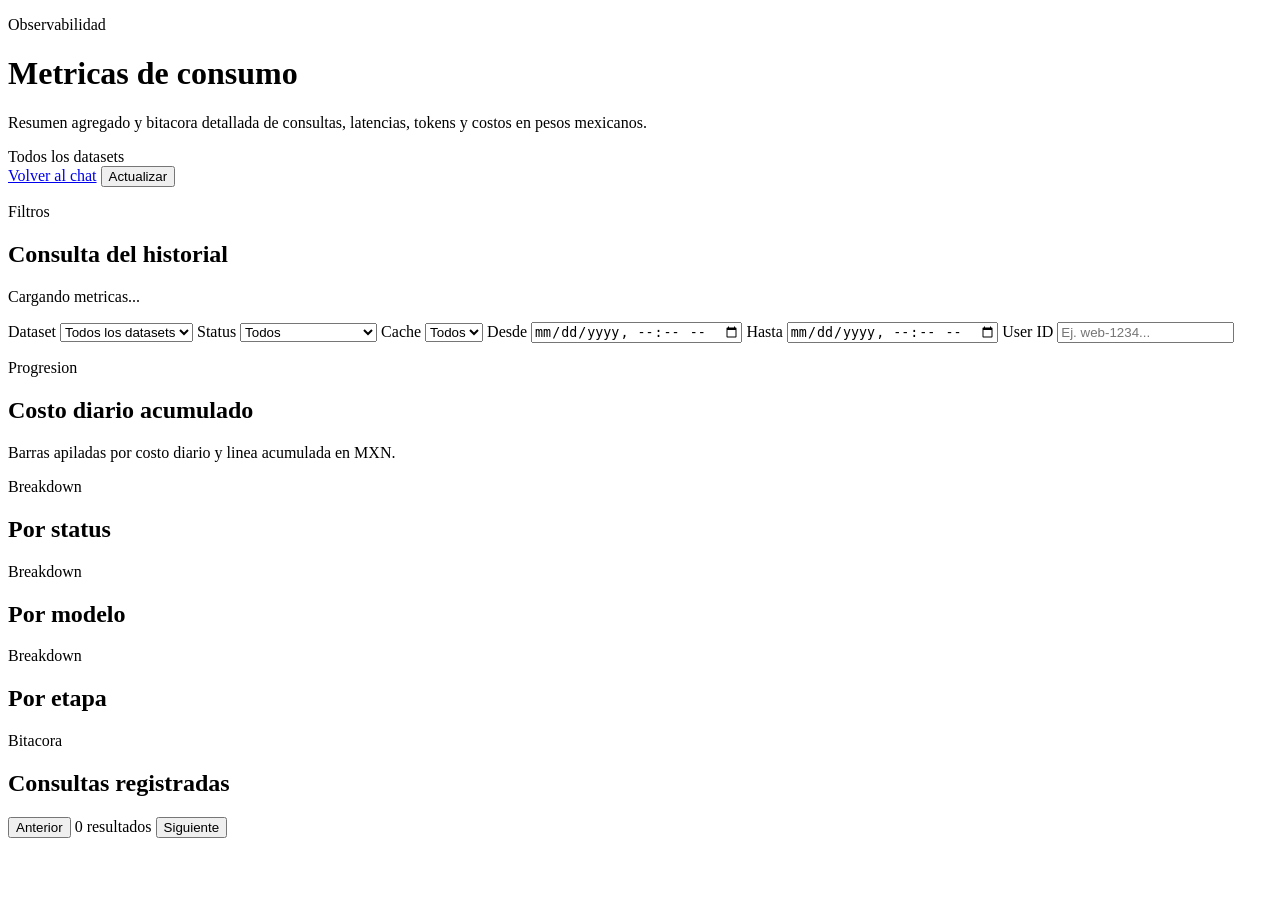
==== backend/app/static/analytics.html @ a88a8783 "primera version" ====
<!DOCTYPE html>
<html lang="es">
  <head>
    <meta charset="UTF-8" />
    <meta name="viewport" content="width=device-width, initial-scale=1.0" />
    <title>Metricas de Consumo</title>
    <link rel="stylesheet" href="/static/styles.css" />
  </head>
  <body>
    <div class="analytics-shell">
      <header class="chat-header analytics-header">
        <div>
          <p class="eyebrow">Observabilidad</p>
          <h1>Metricas de consumo</h1>
          <p class="muted">Resumen agregado y bitacora detallada de consultas, latencias, tokens y costos en pesos mexicanos.</p>
        </div>
        <div class="header-actions">
          <div class="selected-chip" id="analytics-dataset-chip">Todos los datasets</div>
          <a class="ghost-button" href="/">Volver al chat</a>
          <button class="ghost-button" id="analytics-refresh" type="button">Actualizar</button>
        </div>
      </header>

      <section class="card analytics-filters-card">
        <div class="section-heading">
          <div>
            <p class="eyebrow">Filtros</p>
            <h2>Consulta del historial</h2>
          </div>
          <p class="status-text" id="analytics-status-text">Cargando metricas...</p>
        </div>

        <form class="analytics-filter-grid" id="analytics-filter-form">
          <label class="field">
            <span>Dataset</span>
            <select id="filter-dataset">
              <option value="">Todos los datasets</option>
            </select>
          </label>

          <label class="field">
            <span>Status</span>
            <select id="filter-status">
              <option value="">Todos</option>
              <option value="ok">ok</option>
              <option value="assistant_message">assistant_message</option>
              <option value="needs_clarification">needs_clarification</option>
              <option value="validation_error">validation_error</option>
              <option value="rate_limited">rate_limited</option>
              <option value="gemini_error">gemini_error</option>
              <option value="gemini_unavailable">gemini_unavailable</option>
              <option value="not_found">not_found</option>
              <option value="error">error</option>
            </select>
          </label>

          <label class="field">
            <span>Cache</span>
            <select id="filter-cache-hit">
              <option value="">Todos</option>
              <option value="false">fresh</option>
              <option value="true">cache</option>
            </select>
          </label>

          <label class="field">
            <span>Desde</span>
            <input id="filter-from" type="datetime-local" />
          </label>

          <label class="field">
            <span>Hasta</span>
            <input id="filter-to" type="datetime-local" />
          </label>

          <label class="field">
            <span>User ID</span>
            <input id="filter-user-id" type="text" placeholder="Ej. web-1234..." />
          </label>
        </form>
      </section>

      <section class="analytics-summary-grid" id="analytics-summary-grid"></section>

      <section class="card analytics-chart-card">
        <div class="section-heading">
          <div>
            <p class="eyebrow">Progresion</p>
            <h2>Costo diario acumulado</h2>
          </div>
          <p class="muted">Barras apiladas por costo diario y linea acumulada en MXN.</p>
        </div>
        <div id="analytics-timeseries-chart"></div>
      </section>

      <section class="analytics-breakdown-grid">
        <article class="card analytics-breakdown-card">
          <div class="section-heading">
            <div>
              <p class="eyebrow">Breakdown</p>
              <h2>Por status</h2>
            </div>
          </div>
          <div id="breakdown-status"></div>
        </article>

        <article class="card analytics-breakdown-card">
          <div class="section-heading">
            <div>
              <p class="eyebrow">Breakdown</p>
              <h2>Por modelo</h2>
            </div>
          </div>
          <div id="breakdown-model"></div>
        </article>

        <article class="card analytics-breakdown-card">
          <div class="section-heading">
            <div>
              <p class="eyebrow">Breakdown</p>
              <h2>Por etapa</h2>
            </div>
          </div>
          <div id="breakdown-stage"></div>
        </article>
      </section>

      <section class="card analytics-table-card">
        <div class="section-heading">
          <div>
            <p class="eyebrow">Bitacora</p>
            <h2>Consultas registradas</h2>
          </div>
          <div class="analytics-pagination">
            <button class="ghost-button" id="page-prev" type="button">Anterior</button>
            <span class="status-text" id="pagination-text">0 resultados</span>
            <button class="ghost-button" id="page-next" type="button">Siguiente</button>
          </div>
        </div>

        <div id="analytics-table-container"></div>
      </section>
    </div>

    <script src="/static/analytics.js" defer></script>
  </body>
</html>
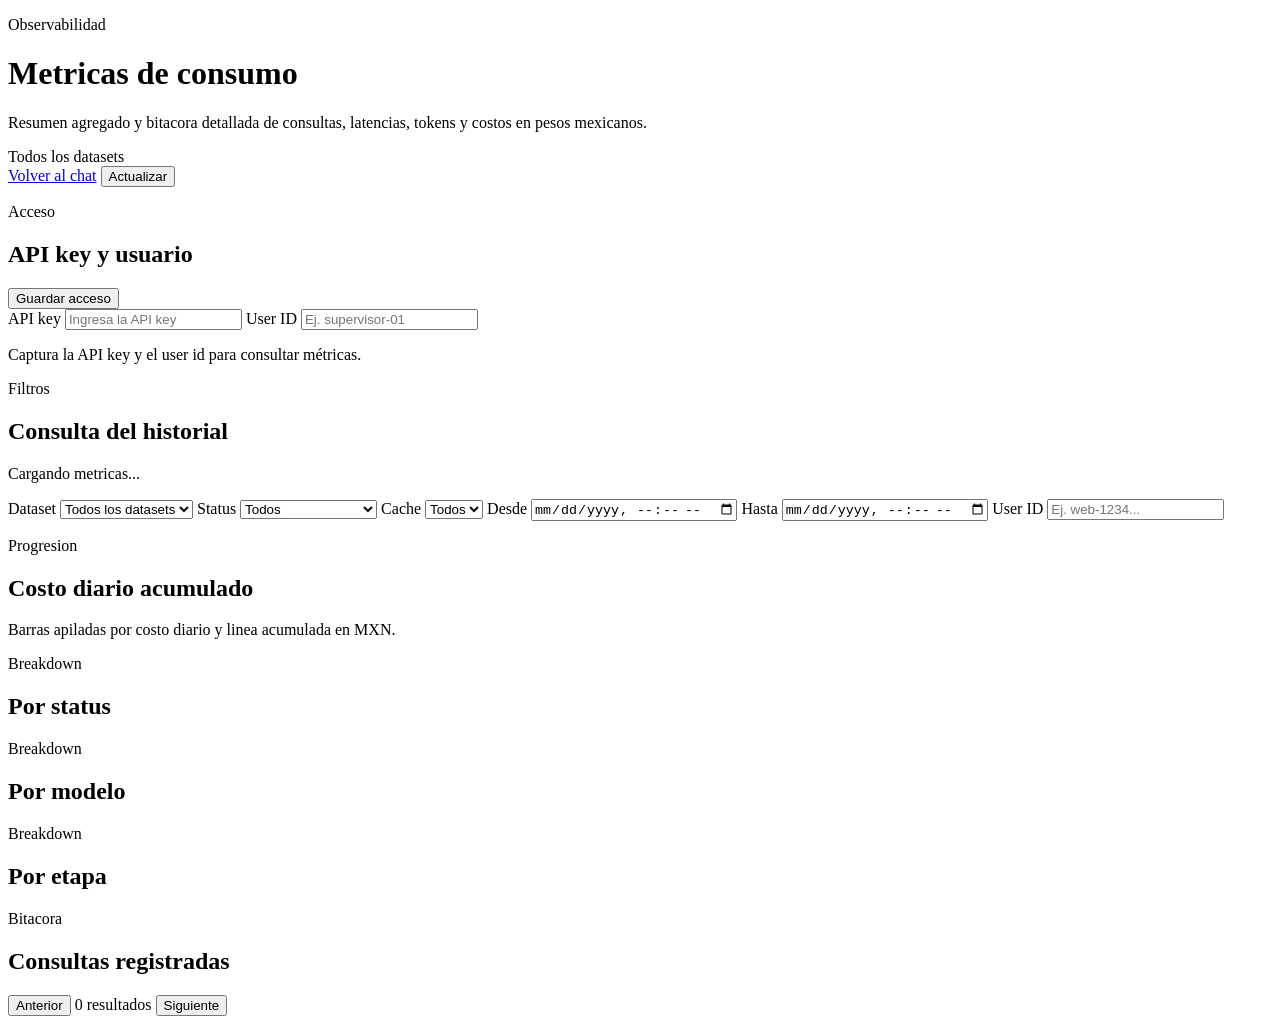
==== commit a6f55de4: "version 1.1.1 sirviendo sin pruebas" ====
--- a/backend/app/static/analytics.html
+++ b/backend/app/static/analytics.html
@@ -16,10 +16,31 @@
         </div>
         <div class="header-actions">
           <div class="selected-chip" id="analytics-dataset-chip">Todos los datasets</div>
-          <a class="ghost-button" href="/">Volver al chat</a>
+          <a class="ghost-button" href="/test">Volver al chat</a>
           <button class="ghost-button" id="analytics-refresh" type="button">Actualizar</button>
         </div>
       </header>
+
+      <section class="card auth-card">
+        <div class="section-heading">
+          <div>
+            <p class="eyebrow">Acceso</p>
+            <h2>API key y usuario</h2>
+          </div>
+          <button class="ghost-button" id="auth-save" type="button">Guardar acceso</button>
+        </div>
+        <div class="auth-grid">
+          <label class="field">
+            <span>API key</span>
+            <input id="api-key-input" type="password" placeholder="Ingresa la API key" />
+          </label>
+          <label class="field">
+            <span>User ID</span>
+            <input id="actor-user-id-input" type="text" placeholder="Ej. supervisor-01" />
+          </label>
+        </div>
+        <p class="status-text" id="auth-status-text">Captura la API key y el user id para consultar métricas.</p>
+      </section>
 
       <section class="card analytics-filters-card">
         <div class="section-heading">
